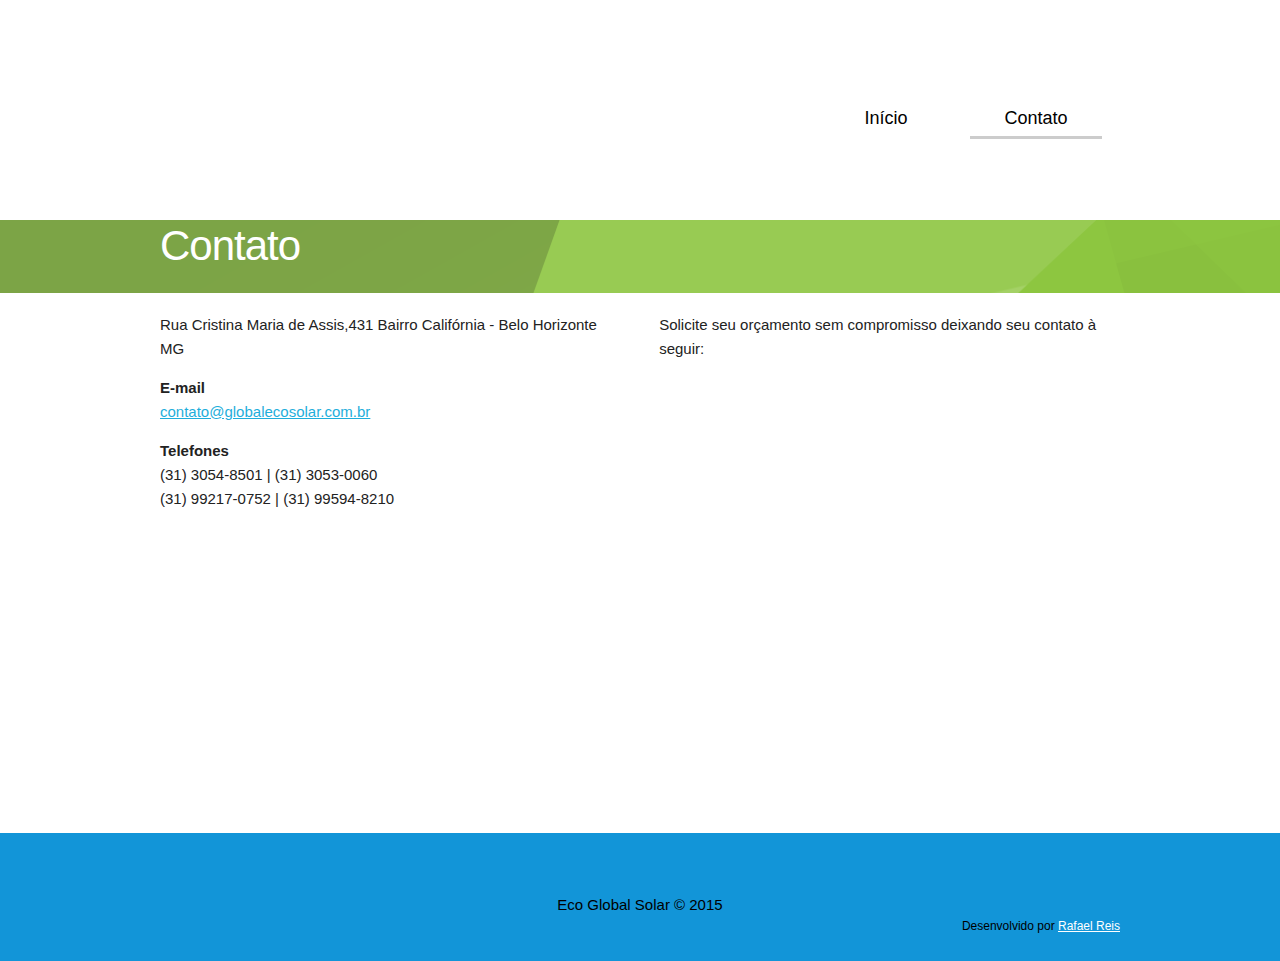
==== contato.html @ 15d75d20 "initial commit" ====
<!DOCTYPE html>
<html>
<head>
<title>Global Eco Solar</title>

<meta name="author" content="" />
<meta name="robots" content="ALL" />
<meta name="language" content="pt-BR" />
<meta property="fb:admins" content="698511560202158"/>
<meta http-equiv="X-UA-Compatible" content="IE=IE8,chrome=1" />
<meta charset="utf-8" />
<link rel="icon" type="image/png" href="imgs/favicon.png">
<link rel="canonical" href="http://gglobalseguros.com.br" />
<link rel="stylesheet" href="css/normalize-skeleton-style.min.css">
<link rel="stylesheet" href="css/style.css">
<meta name="description" content="" />
<meta name="keywords" content="" />

<body id="contato">
  <div>
      <header class="container">
    <div id="topo">
      <h1><a href=".">Global Eco Solar</a></h1>

      <nav>
       <ul id="main_menu" class="row">
         <li class="first one-fourth column "><a href="index.html">Início</a></li>
         <li class="one-fourth column active"><a href="contato.html">Contato</a></li>
         <!-- <li class="one-fourth column "><a href="empresa.html">Empresa</a></li>
         <li class="one-fourth column "><a href="seguradoras.html">Seguradoras</a></li>
         -->
       </ul>
       </nav>
    </div>
   </header>
    <div class="page_title">
      <div class="container">
        <h2>Contato</h2>
      </div>
    </div>
    <div class="content container">
      <div class="row">
        <div class="six columns contact">
          <div class="address">Rua Cristina Maria de Assis,431
          Bairro Califórnia - Belo Horizonte MG</div>
          <div><b>E-mail</b><br />
          <a href="mailto:contato@globalecosolar.com.br">contato@globalecosolar.com.br</a></div>
          <div><b>Telefones</b><br />(31) 3054-8501 | (31) 3053-0060 <br />(31) 99217-0752 | (31) 99594-8210</div>
        </div>
        <div class="six columns">
          <p>Solicite seu orçamento sem compromisso deixando seu contato à seguir:</p>
          <iframe id="corsiframe" src="http://rocky-ocean-9250.heroku.com/scripts-php/gglobalseguros-contact-form.php" width="100%" height="480px" style="border: none;" frameborder="0" scrolling="no"></iframe>
        </div>
      </div>
    </div>
</div>
<footer>
  <div class="container">
      <div>Eco Global Solar © 2015</div>
      <p class="developedby">Desenvolvido por <a href="http://orafaelreis.com.br" alt="_blank">Rafael Reis</a></p>
  </div>
</footer>
</body>
</html>
---- css/style.css ----
html, body{
height: 100%;
}


body{
min-height: 100%;
}

.inset{
  padding: 25px;
}

.inset_right{
  padding-right: 25px;
}


#topo h1{margin: 0; padding: 0; float: left;}
#topo h1 a{text-indent: -99999em;padding-left: 20px;margin: 0;display: block;
  background: url(../imgs/logo-bg-white.png) no-repeat 20px center transparent;width: 291px;height: 195px;}
#topo {height: 220px; color: #fff;}


#main_menu{margin: 0; padding: 0}
#main_menu li, li{margin: 0; list-style: none;}
#main_menu li a{color: #000; text-decoration: none;display: block; text-align: center; padding: 0.2em 0; margin-right: 1em; font-size: 1em }
#main_menu li.active a{border-bottom: 3px solid #CCC;}
/*#main_menu li.active a{border-bottom: 3px solid #FFF;}*/
#main_menu li a{font-size: 1.2em;}/*li a:hover*/
#main_menu {margin: 0; padding: 0;}

.page{
  background-color: white;
  -webkit-box-shadow: 2px 2px 4px 2px rgba(0,0,0,0.5);
  -moz-box-shadow: 2px 2px 4px 2px rgba(0,0,0,0.5);
  box-shadow: 2px 2px 4px 2px rgba(0,0,0,0.5);
  min-width: 420px;
  /*padding: .5em;*/
}
.contact div{padding-bottom: 1em;}

#home .content{
  height: 250px;
}
.content{
    margin: 20px auto 0 auto;
}

#home .banner{
 background: url(../imgs/banner/solar-energy-4.jpg) 0 0 no-repeat;
 text-align: center;
 height: 400px;
overflow: hidden;
}

#home h2{
  color: #eee;
  margin-top: 130px;
  font-size: 4em;
  text-shadow: 4px 0px 2px rgba(0, 0, 0, 1);
}

.partners{
  width: 300px;
  height: 170px;
  margin: 0 auto;
  background-color: #fff;
}

.partners span{
  font-weight: bold;
  font-size: 1em;
}

.partners img{
  margin-top: 30px;
}

.radius10{
  -webkit-border-radius: 11px;
-moz-border-radius: 11px;
border-radius: 11px;
border: 1px solid #ccc;
}

#home ul{
  display: block;
}
.page_title{
  background-color: #0A0; color: white;
  background: url(../imgs/bg-page-title.png);
}

input, textarea{
  width: 100%;
}

textarea{
  min-height: 125px;
}

header{ position: relative; display: block;}
header nav{
  /*display: inline-block;*/
  float: right;;
  min-width: 300px;
  margin: 100px 0 0 100px;
  /*border-bottom: 1px solid #AAA*/
}

footer{
background-color: #1295D8;
/*bottom:0;*/
color: #000;
min-height:90px;
padding-top: 20px;
margin-top: -40px;
width: 100%;
/*background: url(http://naldzgraphics.net/wp-content/uploads/2009/02/2010.jpg) 0 0 repeat-x;
/*background: url(https://s-media-cache-ak0.pinimg.com/736x/ca/12/00/ca1200c8f1e87b66ca4d5de067fda595.jpg) 0 0 repeat-x;*/
}

footer a{color: white;}
footer a:hover{color: white;}

footer div{
  text-align: center;
  width: 100%;
}

footer .container{
  margin-top: 40px;
}

.developedby{
  text-align: right;
  font-size: 0.8em;
}

#form_warning{
  margin-bottom: 5px
}

p.success{
  color: #00AA00;
}
p.error{
 color: #AA0000;
}
input.error{
 background-color: #FFFC7F;
}

@media (min-width: 750px) {
#main_menu li{
  max-width: 150px; display: inline-block;
}
.page{min-height: 920px;}
}

/*

bg grama background: url(http://thumbs.dreamstime.com/t/seamless-spring-grass-vector-7476967.jpg) 0 bottom repeat-x;
bg papel reciclado:
  url(http://naldzgraphics.net/wp-content/uploads/2009/02/2010.jpg) 0 0 repeat-x;
  http://images.freeimages.com/images/premium/large-thumbs/4578/45783178-recycling-paper-background.jpg


reference:  http://www.eco-site.com/
*/
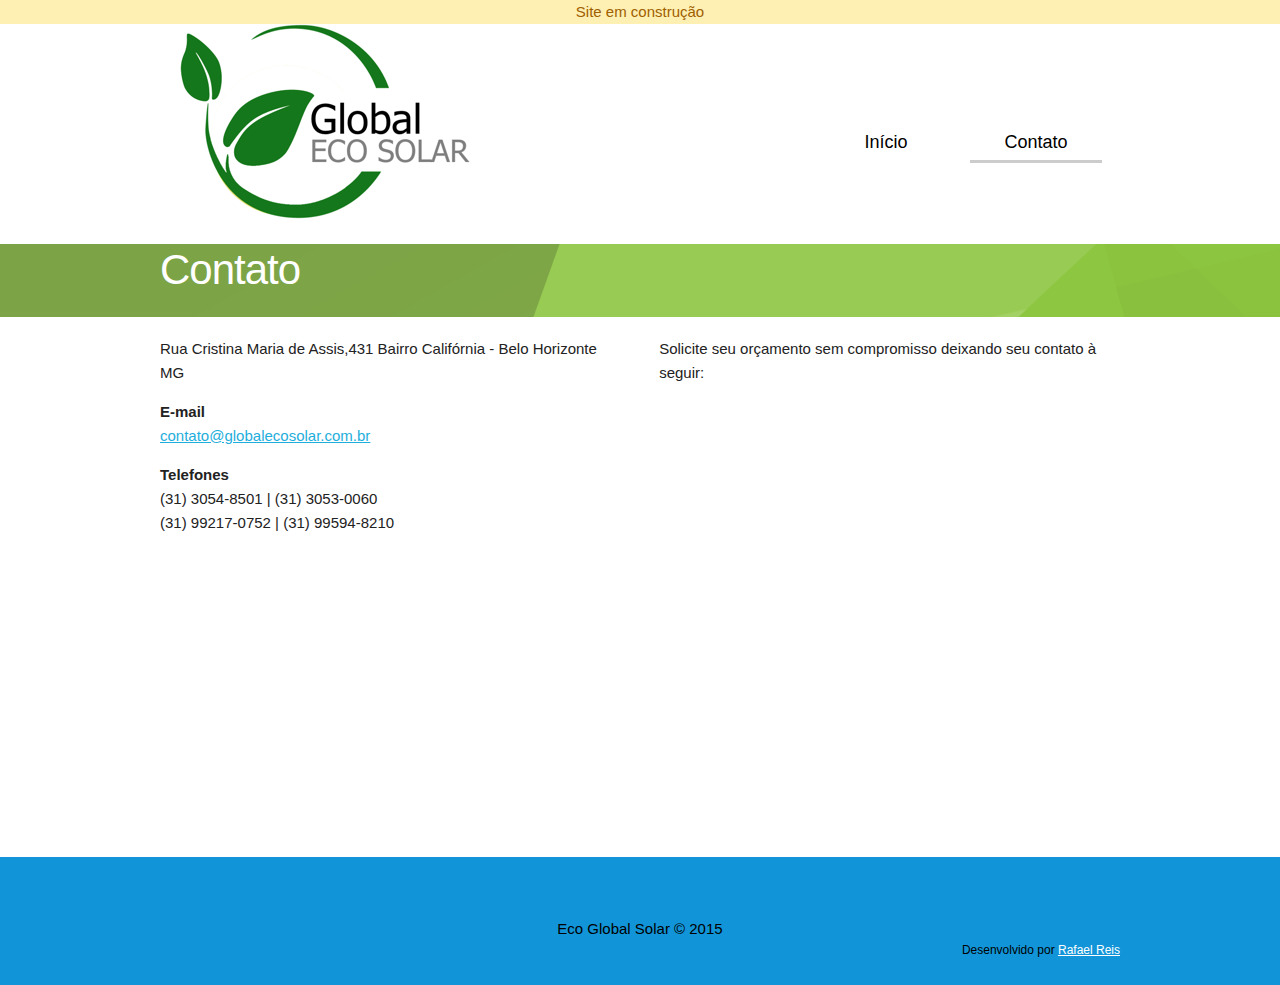
==== commit 3e0a62f7: "“in development” message" ====
--- a/contato.html
+++ b/contato.html
@@ -18,6 +18,7 @@
 <meta name="keywords" content="" />
 
 <body id="contato">
+  <div class="warn" style="text-align:center">Site em construção</div>
   <div>
       <header class="container">
     <div id="topo">
--- a/css/style.css
+++ b/css/style.css
@@ -152,6 +152,10 @@
  background-color: #FFFC7F;
 }
 
+.warn{
+  color: #9F6000; background-color: #FEEFB3;
+}
+
 @media (min-width: 750px) {
 #main_menu li{
   max-width: 150px; display: inline-block;
